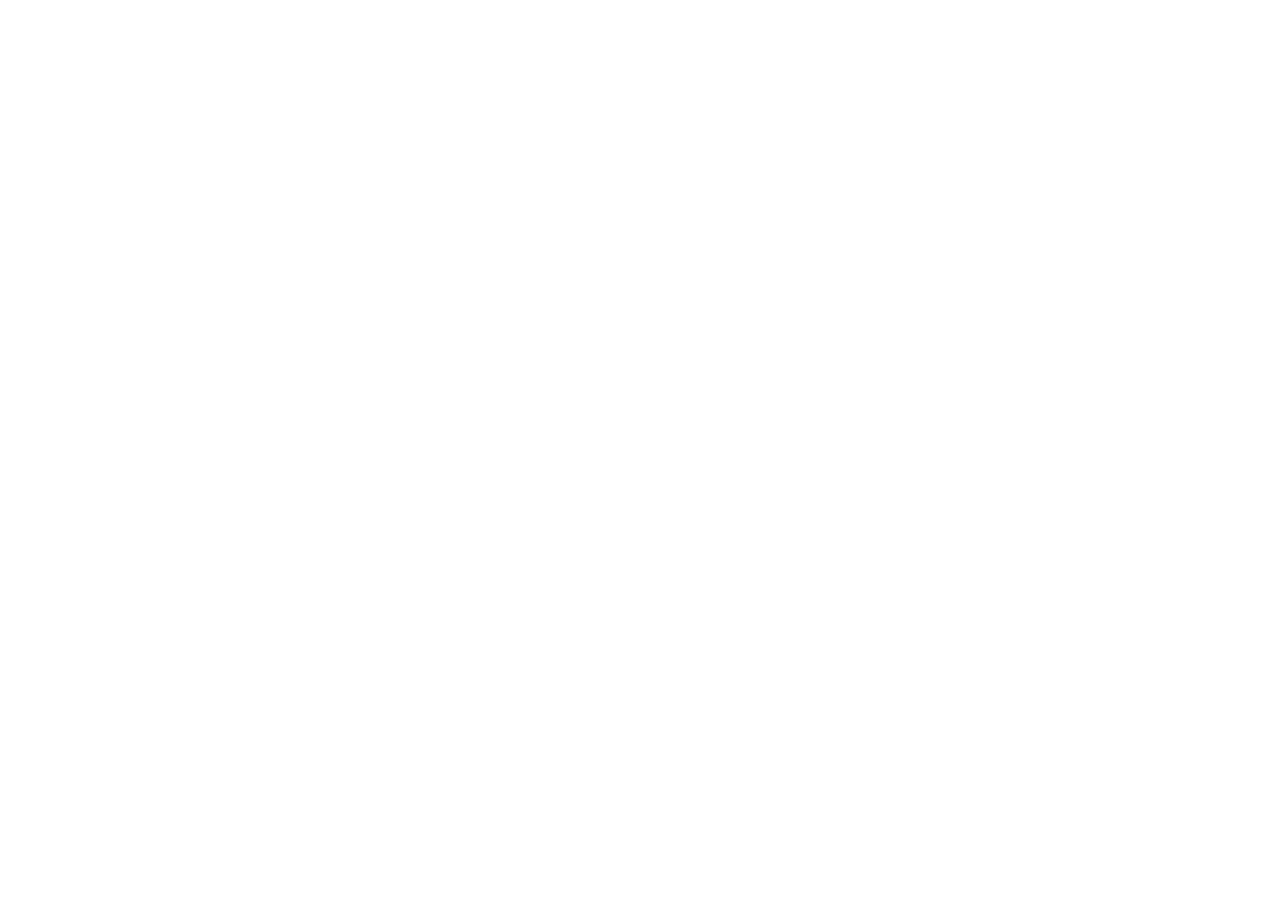
==== index.html @ 034e3995 "initial gh-pages commit" ====
<!DOCTYPE html>
<html lang="en">
<head>
        <meta charset="UTF-8">
        <title></title>
	<link href="css/style.css" rel="stylesheet" type="text/css">
	<script src="https://cdnjs.cloudflare.com/ajax/libs/viz.js/0.0.3/viz.js" type="text/javascript"></script>
</head>
<body>
	<div id="app"></div>
	<script src="out/main.js" type="text/javascript"></script>
</body>
</html>
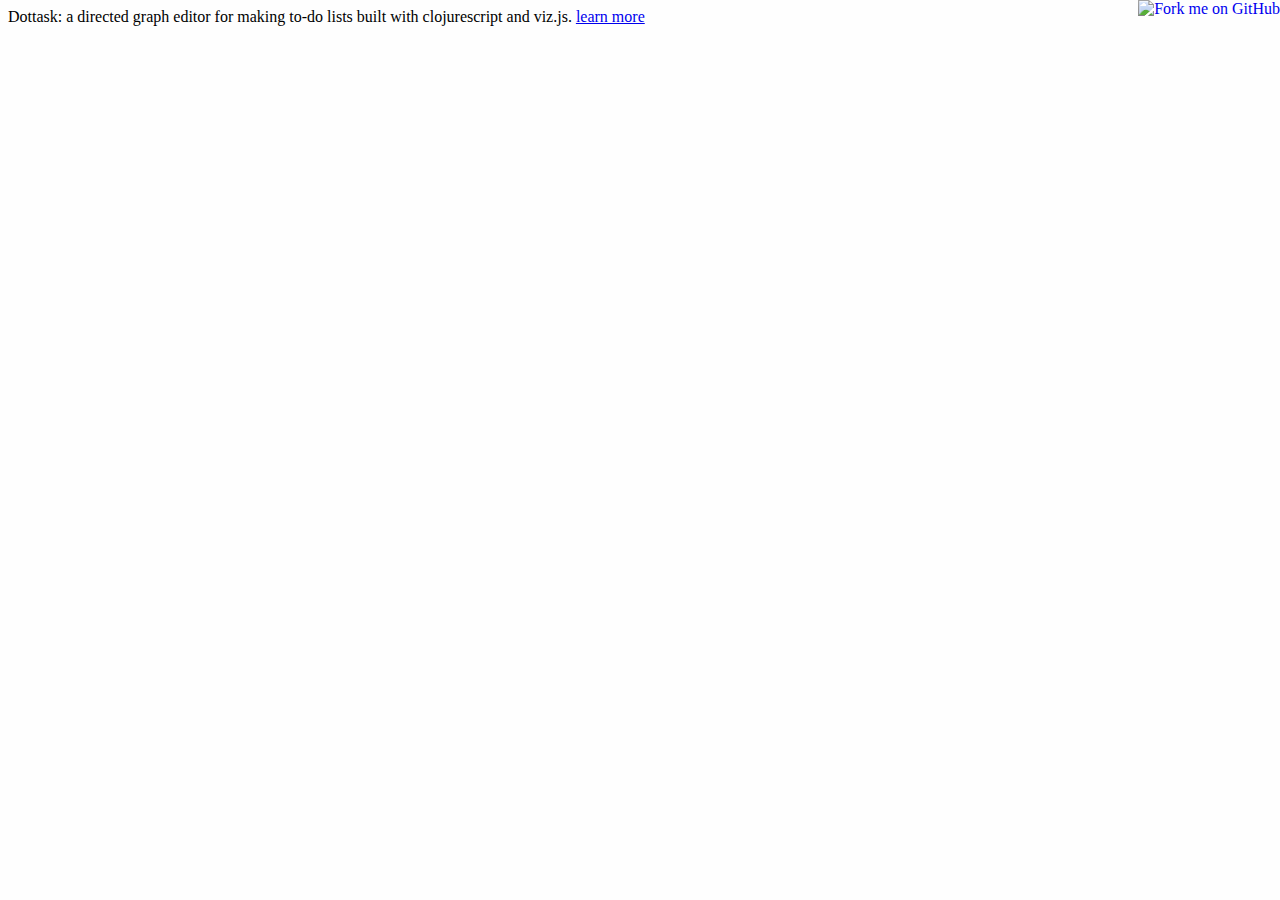
==== commit 4f8c0eda: "Add about page" ====
--- a/index.html
+++ b/index.html
@@ -1,12 +1,17 @@
 <!DOCTYPE html>
 <html lang="en">
 <head>
-        <meta charset="UTF-8">
-        <title></title>
+	<meta charset="UTF-8">
+	<title></title>
 	<link href="css/style.css" rel="stylesheet" type="text/css">
 	<script src="https://cdnjs.cloudflare.com/ajax/libs/viz.js/0.0.3/viz.js" type="text/javascript"></script>
 </head>
 <body>
+	<!-- Github banner -->
+	<a href="https://github.com/mattboehm/dottask"><img style="position: absolute; top: 0; right: 0; border: 0;" src="https://camo.githubusercontent.com/e7bbb0521b397edbd5fe43e7f760759336b5e05f/68747470733a2f2f73332e616d617a6f6e6177732e636f6d2f6769746875622f726962626f6e732f666f726b6d655f72696768745f677265656e5f3030373230302e706e67" alt="Fork me on GitHub" data-canonical-src="https://s3.amazonaws.com/github/ribbons/forkme_right_green_007200.png"></a>
+	<div class="description">
+		Dottask: a directed graph editor for making to-do lists built with clojurescript and viz.js. <a href="./about.html">learn more</a>
+	</div>
 	<div id="app"></div>
 	<script src="out/main.js" type="text/javascript"></script>
 </body>
--- a/css/style.css
+++ b/css/style.css
@@ -0,0 +1,202 @@
+.hidden {
+	opacity: 0;
+	display: None;
+}
+.dotgraph {
+	position: absolute;
+	min-width: 100%;
+	min-height: calc(100% - 63px);
+}
+.task-text {
+	margin-top: 8px;
+	margin-left: 8px;
+	padding: 5px;
+	width: calc(100% - 27px);
+	height: calc( 100% - 27px);
+	cursor: text;
+	color: #333;
+	font-family: sans-serif;
+	font-size: 11pt;
+	text-align: center;
+	background-color: rgba(255, 255, 255, 0.86);
+	box-shadow: 0.5px 0.5px 2px 0.5px #666;
+	overflow: hidden;
+}
+body {
+	background-color: #fefefe;
+}
+.graph-overlay {
+	position: absolute;
+	top: 0px;
+	left: 0px;
+}
+#graph0>polygon{
+	opacity: 0;
+}
+span.delete, span.collapse{
+	color: #888;
+	cursor: pointer;
+	width: 16px;
+	text-align: center;
+	font-size: 14px;
+	opacity: 0;
+	transition: opacity 0.2s;
+}
+.node-overlay>span.delete{
+	position: absolute;
+	top: -1px;
+	right: -1px;
+}
+div:hover>span.delete{
+	opacity: 1;
+}
+div:hover>span.collapse{
+	opacity: 1;
+}
+.node-sidebar>span.delete{
+	opacity: 1;
+	position: absolute;
+	top: -2px;
+	right: -0px;
+} 
+
+.node-overlay .node-sidebar {
+	position: absolute;
+	top: -1px;
+	right: -18px;
+	width: 16px;
+	height: 100%;
+	border: 0.5px solid #999;
+	background-color: #eee;
+	opacity: 0;
+	transition: 0.4s ease-out;
+}
+.node-overlay:hover .node-sidebar {
+	opacity: 1;
+	z-index: 20;
+}
+.node-overlay .color-picker {
+	position: absolute;
+	line-height: 10px;
+	top: 14px;
+	left: 3px;
+	opacity: 0.7;
+}
+.node-overlay .color-swatch {
+	opacity: 0;
+	width: 8px;
+	height: 8px;
+	display: inline-block;
+	border: 0.5px solid #999;
+	cursor: pointer;
+}
+.node-overlay:hover .color-swatch {
+	opacity: 1;
+}
+
+.node-overlay .node-resize {
+	position: absolute
+	right: 0;
+	bottom: 0;
+	width: 12px;
+	height: 12px;
+	cursor: nwse-resize;
+	border-bottom: double #888;
+	border-right: double #888;
+	opacity: 0;
+	transition: opacity 0.2s;
+}
+.node-overlay:hover .node-resize {
+	opacity: 0.8;
+}
+.node-overlay {
+	transition: 0.4s ease-in, box-shadow 0.1s ease-out, background-color 0.15s ease-out;
+	position: absolute;
+	width: 144px;
+	height: 72px;
+	background-color: #C9C9C9;
+	border: 1px solid #888;
+	border-radius: 2px;
+	user-select: none;
+	padding-top: 0px;
+}
+.node-overlay.selected {
+	box-shadow: 0 0 1px 2.5px #FF4;
+}
+.node-overlay.cluster-node {
+	cursor: zoom-in;
+	border: 2px dashed #666;
+	box-shadow: inset 0 0 10px 1px #666;
+}
+.cluster-overlay {
+	transition: 0.5s ease-in;
+	user-select: none;
+	font-family: sans-serif;
+	font-size: 11pt;
+	color: #333;
+	box-shadow: 0 0 0 1px rgba(102, 102, 102, 0.75);
+}
+.cluster-overlay span.delete {
+	position: absolute;
+	right: 0px;
+	top: 0px;
+}
+.cluster-overlay span.collapse {
+	position: absolute;
+	right: 12px;
+	top: 0px;
+}
+.node polygon {
+	stroke: #fefefe;
+}
+.modal-backdrop {
+	z-index: 900;
+	position: fixed;
+	height: 100%;
+	width: 100%;
+	top: 0;
+	left: 0;
+	background-color: rgba(60, 60, 60, 0.7)
+}
+.modal-backdrop.hidden>.modal {
+	opacity: 0;
+	margin-top: 0px;
+}
+.modal {
+	z-index: 1000;
+	background-color: white;
+	border: 1px solid #333;
+	position: relative;
+	/*top: 80px;*/
+	/*width: 50%;*/
+	max-width: calc(100% - 60px);
+	min-width: 400px;
+	max-height: calc(100% - 60px);
+	margin-top: 30px;
+	/*margin-bottom: auto;*/
+	margin-left: auto;
+	margin-right: auto;
+	opacity: 1;
+	transition: 0.7s ease-out;
+}
+.modal-title {
+	font-size: 18pt;
+}
+.modal-buttons {
+	height: 20px;
+	padding-top: 5px;
+}
+.x-button {
+	position: absolute;
+	top: 0px;
+	right: 4px;
+	color: #888;
+	cursor: pointer;
+}
+.modal.bulk-modal {
+	padding: 8px;
+	max-width: 1000px;
+}
+.bulk-modal textarea {
+	width: calc(100% - 8px);
+}
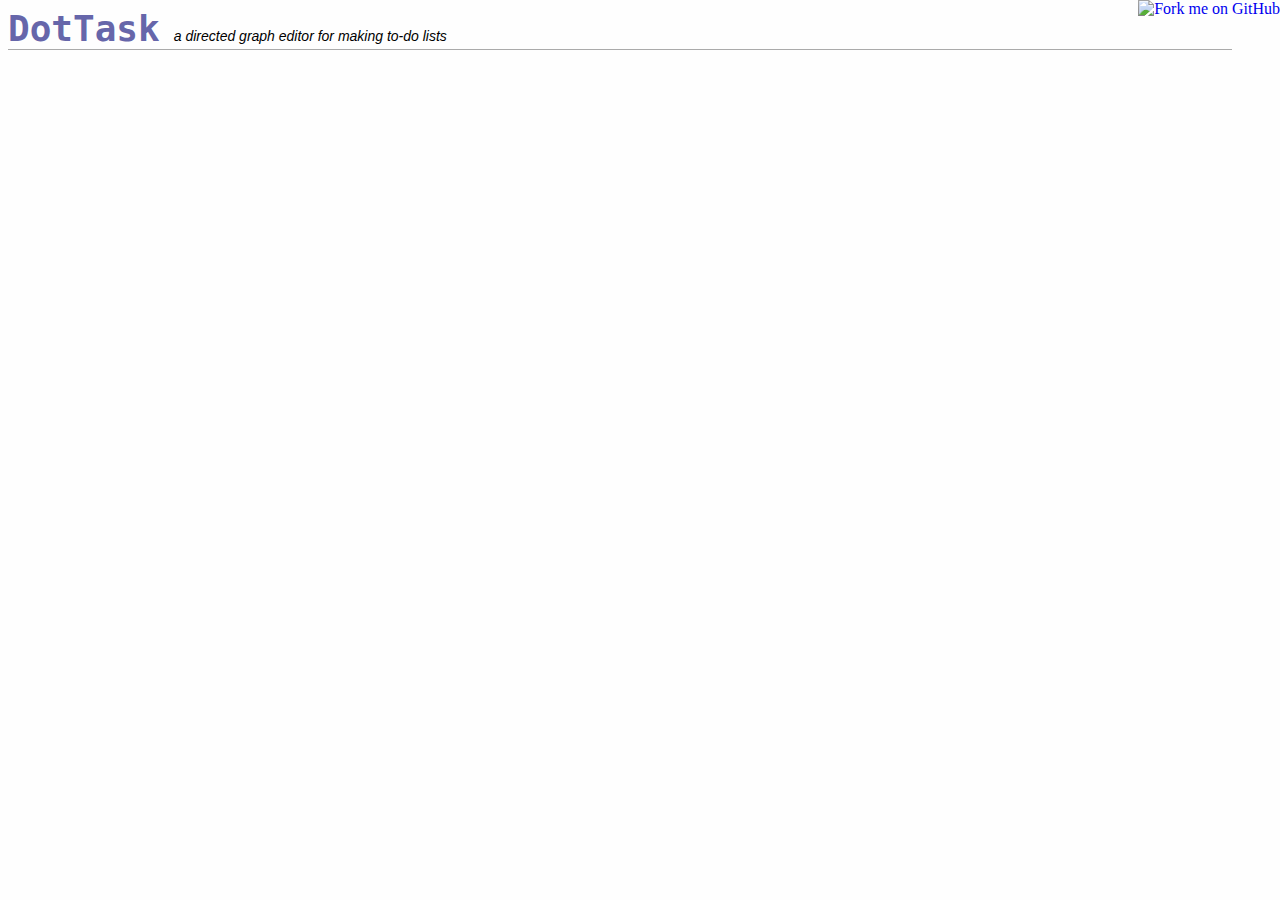
==== commit 296fd75a: "Merge branch 'master' into gh-pages" ====
--- a/index.html
+++ b/index.html
@@ -5,12 +5,24 @@
 	<title></title>
 	<link href="css/style.css" rel="stylesheet" type="text/css">
 	<script src="https://cdnjs.cloudflare.com/ajax/libs/viz.js/0.0.3/viz.js" type="text/javascript"></script>
+	<!-- SVG Icons from encharm/Font-Awesome-SVG-PNG -->
+	<svg style="display:none">
+		<symbol id="minus" width="1792" height="1792" viewBox="0 0 1792 1792" xmlns="http://www.w3.org/2000/svg"><path d="M1600 736v192q0 40-28 68t-68 28h-1216q-40 0-68-28t-28-68v-192q0-40 28-68t68-28h1216q40 0 68 28t28 68z"/></symbol>
+		<symbol id="plus" width="1792" height="1792" viewBox="0 0 1792 1792" xmlns="http://www.w3.org/2000/svg"><path d="M1600 736v192q0 40-28 68t-68 28h-416v416q0 40-28 68t-68 28h-192q-40 0-68-28t-28-68v-416h-416q-40 0-68-28t-28-68v-192q0-40 28-68t68-28h416v-416q0-40 28-68t68-28h192q40 0 68 28t28 68v416h416q40 0 68 28t28 68z"/></symbol>
+		<symbol id="list-alt" width="1792" height="1792" viewBox="0 0 1792 1792" xmlns="http://www.w3.org/2000/svg"><path d="M384 1184v64q0 13-9.5 22.5t-22.5 9.5h-64q-13 0-22.5-9.5t-9.5-22.5v-64q0-13 9.5-22.5t22.5-9.5h64q13 0 22.5 9.5t9.5 22.5zm0-256v64q0 13-9.5 22.5t-22.5 9.5h-64q-13 0-22.5-9.5t-9.5-22.5v-64q0-13 9.5-22.5t22.5-9.5h64q13 0 22.5 9.5t9.5 22.5zm0-256v64q0 13-9.5 22.5t-22.5 9.5h-64q-13 0-22.5-9.5t-9.5-22.5v-64q0-13 9.5-22.5t22.5-9.5h64q13 0 22.5 9.5t9.5 22.5zm1152 512v64q0 13-9.5 22.5t-22.5 9.5h-960q-13 0-22.5-9.5t-9.5-22.5v-64q0-13 9.5-22.5t22.5-9.5h960q13 0 22.5 9.5t9.5 22.5zm0-256v64q0 13-9.5 22.5t-22.5 9.5h-960q-13 0-22.5-9.5t-9.5-22.5v-64q0-13 9.5-22.5t22.5-9.5h960q13 0 22.5 9.5t9.5 22.5zm0-256v64q0 13-9.5 22.5t-22.5 9.5h-960q-13 0-22.5-9.5t-9.5-22.5v-64q0-13 9.5-22.5t22.5-9.5h960q13 0 22.5 9.5t9.5 22.5zm128 704v-832q0-13-9.5-22.5t-22.5-9.5h-1472q-13 0-22.5 9.5t-9.5 22.5v832q0 13 9.5 22.5t22.5 9.5h1472q13 0 22.5-9.5t9.5-22.5zm128-1088v1088q0 66-47 113t-113 47h-1472q-66 0-113-47t-47-113v-1088q0-66 47-113t113-47h1472q66 0 113 47t47 113z"/></symbol>
+		<symbol id="trash" width="1792" height="1792" viewBox="0 0 1792 1792" xmlns="http://www.w3.org/2000/svg"><path d="M704 1376v-704q0-14-9-23t-23-9h-64q-14 0-23 9t-9 23v704q0 14 9 23t23 9h64q14 0 23-9t9-23zm256 0v-704q0-14-9-23t-23-9h-64q-14 0-23 9t-9 23v704q0 14 9 23t23 9h64q14 0 23-9t9-23zm256 0v-704q0-14-9-23t-23-9h-64q-14 0-23 9t-9 23v704q0 14 9 23t23 9h64q14 0 23-9t9-23zm-544-992h448l-48-117q-7-9-17-11h-317q-10 2-17 11zm928 32v64q0 14-9 23t-23 9h-96v948q0 83-47 143.5t-113 60.5h-832q-66 0-113-58.5t-47-141.5v-952h-96q-14 0-23-9t-9-23v-64q0-14 9-23t23-9h309l70-167q15-37 54-63t79-26h320q40 0 79 26t54 63l70 167h309q14 0 23 9t9 23z"/></symbol>
+		<symbol id="undo" width="1792" height="1792" viewBox="0 0 1792 1792" xmlns="http://www.w3.org/2000/svg"><path d="M1664 896q0 156-61 298t-164 245-245 164-298 61q-172 0-327-72.5t-264-204.5q-7-10-6.5-22.5t8.5-20.5l137-138q10-9 25-9 16 2 23 12 73 95 179 147t225 52q104 0 198.5-40.5t163.5-109.5 109.5-163.5 40.5-198.5-40.5-198.5-109.5-163.5-163.5-109.5-198.5-40.5q-98 0-188 35.5t-160 101.5l137 138q31 30 14 69-17 40-59 40h-448q-26 0-45-19t-19-45v-448q0-42 40-59 39-17 69 14l130 129q107-101 244.5-156.5t284.5-55.5q156 0 298 61t245 164 164 245 61 298z"/></symbol>
+		<symbol id="save" width="1792" height="1792" viewBox="0 0 1792 1792" xmlns="http://www.w3.org/2000/svg"><path d="M512 1536h768v-384h-768v384zm896 0h128v-896q0-14-10-38.5t-20-34.5l-281-281q-10-10-34-20t-39-10v416q0 40-28 68t-68 28h-576q-40 0-68-28t-28-68v-416h-128v1280h128v-416q0-40 28-68t68-28h832q40 0 68 28t28 68v416zm-384-928v-320q0-13-9.5-22.5t-22.5-9.5h-192q-13 0-22.5 9.5t-9.5 22.5v320q0 13 9.5 22.5t22.5 9.5h192q13 0 22.5-9.5t9.5-22.5zm640 32v928q0 40-28 68t-68 28h-1344q-40 0-68-28t-28-68v-1344q0-40 28-68t68-28h928q40 0 88 20t76 48l280 280q28 28 48 76t20 88z"/></symbol>
+		<symbol id="file-code" width="1792" height="1792" viewBox="0 0 1792 1792" xmlns="http://www.w3.org/2000/svg"><path d="M1596 380q28 28 48 76t20 88v1152q0 40-28 68t-68 28h-1344q-40 0-68-28t-28-68v-1600q0-40 28-68t68-28h896q40 0 88 20t76 48zm-444-244v376h376q-10-29-22-41l-313-313q-12-12-41-22zm384 1528v-1024h-416q-40 0-68-28t-28-68v-416h-768v1536h1280zm-928-896q8-11 21-12.5t24 6.5l51 38q11 8 12.5 21t-6.5 24l-182 243 182 243q8 11 6.5 24t-12.5 21l-51 38q-11 8-24 6.5t-21-12.5l-226-301q-14-19 0-38zm802 301q14 19 0 38l-226 301q-8 11-21 12.5t-24-6.5l-51-38q-11-8-12.5-21t6.5-24l182-243-182-243q-8-11-6.5-24t12.5-21l51-38q11-8 24-6.5t21 12.5zm-620 461q-13-2-20.5-13t-5.5-24l138-831q2-13 13-20.5t24-5.5l63 10q13 2 20.5 13t5.5 24l-138 831q-2 13-13 20.5t-24 5.5z"/></symbol>
+		<symbol id="question" width="1792" height="1792" viewBox="0 0 1792 1792" xmlns="http://www.w3.org/2000/svg"><path d="M1088 1256v240q0 16-12 28t-28 12h-240q-16 0-28-12t-12-28v-240q0-16 12-28t28-12h240q16 0 28 12t12 28zm316-600q0 54-15.5 101t-35 76.5-55 59.5-57.5 43.5-61 35.5q-41 23-68.5 65t-27.5 67q0 17-12 32.5t-28 15.5h-240q-15 0-25.5-18.5t-10.5-37.5v-45q0-83 65-156.5t143-108.5q59-27 84-56t25-76q0-42-46.5-74t-107.5-32q-65 0-108 29-35 25-107 115-13 16-31 16-12 0-25-8l-164-125q-13-10-15.5-25t5.5-28q160-266 464-266 80 0 161 31t146 83 106 127.5 41 158.5z"/></symbol>
+		<symbol id="arrow-circle-up" width="1792" height="1792" viewBox="0 0 1792 1792" xmlns="http://www.w3.org/2000/svg"><path d="M1246 876q-8 20-30 20h-192v352q0 14-9 23t-23 9h-192q-14 0-23-9t-9-23v-352h-192q-14 0-23-9t-9-23q0-12 10-24l319-319q11-9 23-9t23 9l320 320q15 16 7 35zm-350-524q-148 0-273 73t-198 198-73 273 73 273 198 198 273 73 273-73 198-198 73-273-73-273-198-198-273-73zm768 544q0 209-103 385.5t-279.5 279.5-385.5 103-385.5-103-279.5-279.5-103-385.5 103-385.5 279.5-279.5 385.5-103 385.5 103 279.5 279.5 103 385.5z"/></symbol>
+	</svg>
 </head>
 <body>
 	<!-- Github banner -->
 	<a href="https://github.com/mattboehm/dottask"><img style="position: absolute; top: 0; right: 0; border: 0;" src="https://camo.githubusercontent.com/e7bbb0521b397edbd5fe43e7f760759336b5e05f/68747470733a2f2f73332e616d617a6f6e6177732e636f6d2f6769746875622f726962626f6e732f666f726b6d655f72696768745f677265656e5f3030373230302e706e67" alt="Fork me on GitHub" data-canonical-src="https://s3.amazonaws.com/github/ribbons/forkme_right_green_007200.png"></a>
 	<div class="description">
-		Dottask: a directed graph editor for making to-do lists built with clojurescript and viz.js. <a href="./about.html">learn more</a>
+		<span class="logo">DotTask</span><span class="desc">a directed graph editor for making to-do lists</span><br/>
 	</div>
 	<div id="app"></div>
 	<script src="out/main.js" type="text/javascript"></script>
--- a/css/style.css
+++ b/css/style.css
@@ -1,3 +1,20 @@
+.logo {
+	font-size: 36px;
+	font-family: monospace;
+	font-weight: bold;
+	margin-right: 14px;
+	color: #66a;
+}
+.desc {
+	font-family: sans-serif;
+	font-size: 14px;
+	font-style: italic;
+}
+.description {
+	border-bottom: 1px solid #aaa;
+	margin-bottom: 3px;
+	width: calc(100% - 40px);
+}
 .hidden {
 	opacity: 0;
 	display: None;
@@ -19,8 +36,9 @@
 	font-size: 11pt;
 	text-align: center;
 	background-color: rgba(255, 255, 255, 0.86);
-	box-shadow: 0.5px 0.5px 2px 0.5px #666;
 	overflow: hidden;
+	border-radius: 2px;
+	user-select: none;
 }
 body {
 	background-color: #fefefe;
@@ -65,6 +83,7 @@
 	top: -1px;
 	right: -18px;
 	width: 16px;
+	min-height: 86px;
 	height: 100%;
 	border: 0.5px solid #999;
 	background-color: #eee;
@@ -95,7 +114,7 @@
 }
 
 .node-overlay .node-resize {
-	position: absolute
+	position: absolute;
 	right: 0;
 	bottom: 0;
 	width: 12px;
@@ -116,17 +135,30 @@
 	height: 72px;
 	background-color: #C9C9C9;
 	border: 1px solid #888;
-	border-radius: 2px;
+	border-radius: 3px;
 	user-select: none;
 	padding-top: 0px;
 }
+.resize-overlay {
+	position: absolute;
+	border: 2px dashed #111;
+	box-shadow: inset 0 0 0px 5000px rgba(255, 255, 255, 0.7), 0 0 0px 5000px rgba(255, 255, 255, 0.7);
+	z-index: 999;
+}
 .node-overlay.selected {
 	box-shadow: 0 0 1px 2.5px #FF4;
 }
 .node-overlay.cluster-node {
 	cursor: zoom-in;
-	border: 2px dashed #666;
+	border-radius: 20px;
 	box-shadow: inset 0 0 10px 1px #666;
+}
+.node-overlay.cluster-node .task-text {
+	border-radius: 10px;
+	margin-top: 14px;
+	margin-left: 14px;
+	width: calc(100% - 38px);
+	height: calc(100% - 38px);
 }
 .cluster-overlay {
 	transition: 0.5s ease-in;
@@ -135,6 +167,11 @@
 	font-size: 11pt;
 	color: #333;
 	box-shadow: 0 0 0 1px rgba(102, 102, 102, 0.75);
+        position: absolute;
+        background-color: rgba(255, 255, 255, 0.75);
+        height: 18px;
+        padding-top: 1px;
+        text-align: center;
 }
 .cluster-overlay span.delete {
 	position: absolute;
@@ -147,7 +184,7 @@
 	top: 0px;
 }
 .node polygon {
-	stroke: #fefefe;
+	stroke: rgba(0, 0, 0, 0);
 }
 .modal-backdrop {
 	z-index: 900;
@@ -200,3 +237,114 @@
 .bulk-modal textarea {
 	width: calc(100% - 8px);
 }
+.toc {
+	border: 3px double #666;
+	padding: 8px;
+	padding-left: 0px;
+	width: fit-content;
+}
+.toc-row, .section {
+	display: block;
+	padding-left: 10px;
+	margin-bottom: 2px;
+	width: fit-content;
+}
+.header {margin-left: -10px;}
+.section p {
+	-webkit-margin-before: 0.5em;
+	-webkit-margin-after: 0.5em;
+}
+.page {
+	margin-bottom: 400px;
+}
+.link-preview {
+	position: absolute;
+	height: 100%;
+	width: 100%;
+	pointer-events: none;
+}
+.pv-line {
+	stroke: #007200;
+	stroke-width: 2px;
+}
+.edit-overlay {
+	position: absolute;
+	height: 0;
+	top: 0;
+	left: 0;
+	opacity: 0;
+	transition: opacity 0.45s, height 0.1s 0.6s, width 0.1s 0.6s;
+	/*display:none;*/
+	width: 100%;
+	background: rgba(128, 128, 128, 0.1);
+}
+.dotgraph.editing .edit-overlay {
+	height: 100%;
+	opacity: 1;
+	/*display:block;*/
+	transition: opacity 0.45s;
+}
+.edit-overlay textarea {
+	display: none;
+	padding-top: 4px;
+	position: absolute;
+	font-family: sans-serif;
+	font-size: 11pt;
+	text-align: center;
+}
+.dotgraph.editing .edit-overlay textarea {
+	display: block;
+}
+span.button {
+	cursor: pointer;
+	/*border: 1px solid #666;*/
+	display: inline-block;
+	padding: 2px;
+	padding-bottom: 0px;
+	border-radius: 3px;
+	margin-right: 2px;
+}
+span.button:hover {
+	/*background-color: #f4f4f4;*/
+}
+.button-bar svg {
+	margin-top: 1px;
+	fill: #666;
+}
+span.button:hover svg, .direction-button:hover svg {
+	fill: #222;
+}
+.help-drag [data-help-link] {
+	box-shadow: 0 0 15px blue, inset 0 0 10px blue;
+	transition: box-shadow 0.5s 0.2s;
+}
+.hidden-select {
+	-webkit-appearance: none;
+	-moz-appearance: none;
+	appearance: none;
+	width: 0px;
+	height: 0px;
+	padding-top: 21px;
+	padding-bottom: 12px;
+	padding-left: 12px;
+	padding-right: 19px;
+	border: none;
+	background-color: white;
+}
+.direction-button {
+	position: relative;
+	display: inline-block;
+}
+.direction-button svg {
+	position: absolute;
+	left: 0px;
+	top: 1px;
+	pointer-events: none;
+	transition: transform 0.6s;
+}
+.cluster polygon {
+	fill: rgba(230, 230, 230, 0.25);
+	stroke-linejoin: round;
+	stroke-width: 2.5;
+	stroke: #999;
+}
